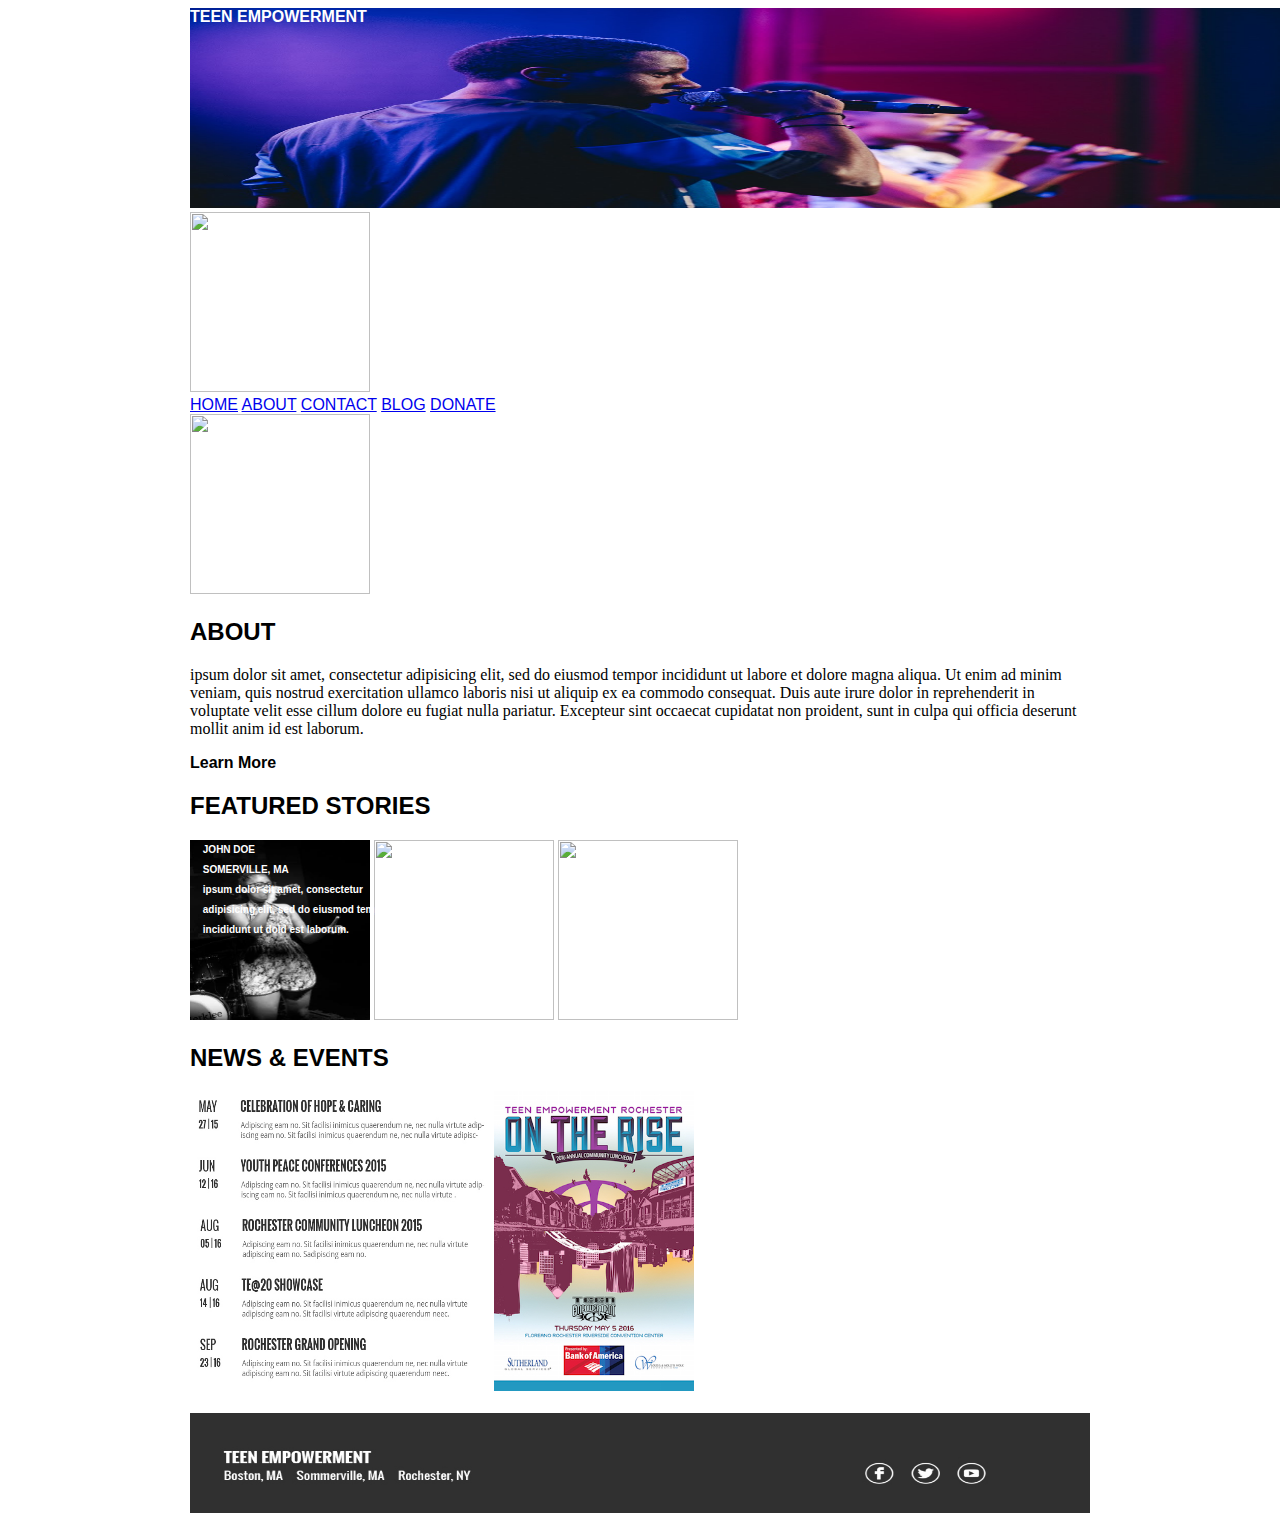
==== Teen Empowerment/index.html @ 6bf57b47 "teen-empowerment" ====
<!DOCTYPE html>
<html>
<head>

<title>Teen Empowerment</title>
<link rel="stylesheet" href="css/main.css">
</head>
<body>
<div class="teenempowerment">
  <header>
<div id="overlay">TEEN EMPOWERMENT</div>
<img id="img2" src="img/img2.jpg">



    <img src="http://i.imgur.com/77iygn5.png">
    <nav>
      <a href="#">HOME</a>
      <a href="#">ABOUT</a>
      <a href="#">CONTACT</a>
      <a href="#">BLOG</a>
      <a href="#">DONATE</a>
    </nav>


  </header>
  <section>
  <img src="http://i.imgur.com/qvhPlKN.jpg?1">
  <h2>
ABOUT
</h2>
  <p> ipsum dolor sit amet, consectetur adipisicing elit, sed do eiusmod tempor incididunt ut labore et dolore magna aliqua. Ut enim ad minim veniam, quis nostrud exercitation ullamco laboris nisi ut aliquip ex ea commodo consequat. Duis aute irure dolor
    in reprehenderit in voluptate velit esse cillum dolore eu fugiat nulla pariatur. Excepteur sint occaecat cupidatat non proident, sunt in culpa qui officia deserunt mollit anim id est laborum.
  </p>
  <span><b>Learn More</b></span>
  </section>

 <section>
  <h2>
 FEATURED STORIES
</h2>
<div id="overlay2"> <b> JOHN DOE <br> SOMERVILLE, MA <b> <br>ipsum dolor sit amet, consectetur adipisicing elit, sed do eiusmod tempor incididunt ut dold est laborum.

</div>
  <img src="img/img5.jpg">
  <img src="http://i.imgur.com/2h9CmUD.jpg">
  <img src="http://i.imgur.com/pF0m7x5.jpg">
</section>
<section>
  <h2>
  NEWS & EVENTS
  </h2>
  <img id="calendar" src="img/teenempowerment_calendar.jpg">
  <img id="facebookad" src="img/teen_empower_facebook.jpg">
</section>
<br>
<footer>
  <img id="footer" src="img/teenempowerment_footer.jpg">
</footer>


</body>
</html>
---- Teen Empowerment/css/main.css ----
img {
  height: 180px;
  width: 180px;
}

h1 {
font-family: 'Roboto', sans-serif;
}

h2 {
  font-family: 'Roboto', sans-serif;
}

header {
    background-image: url("img2.jpg");
    background-repeat: no-repeat;
    background-position: top;
    background-attachment: fixed;
}

#img2 {
  height: 200px;
  width: 1200px;
}

#overlay {
    color: white;
    position: absolute;
    z-index:100;
    font-family: 'Roboto', sans-serif;
    font-weight: bolder;
}

#footer {
  height: 100px;
  width: 900px;
}

#facebookad {
  height: 300px;
  width: 200px;
}

span {
  font-family: 'Roboto', sans-serif;
}

#calendar {
  height: 300px;
  width: 300px;
}
nav {
 font-family: 'Roboto', sans-serif;
 text-decoration: none;
}

.teenempowerment{
  height: 1000px;
  width: 900px;
  display: block;
  margin: auto;
}

#overlay2 {
    color: white;
    position: absolute;
    z-index:100;
    font-family: 'Roboto', sans-serif;
    font-weight: bolder;

    font-size: 10px;
    line-height: 20px;
    width: 15%;
    display: inline-block;
    padding: 0 1% 0 1%;
    vertical-align: top;
    margin-bottom: 50px;
    transition: all .7s;
}
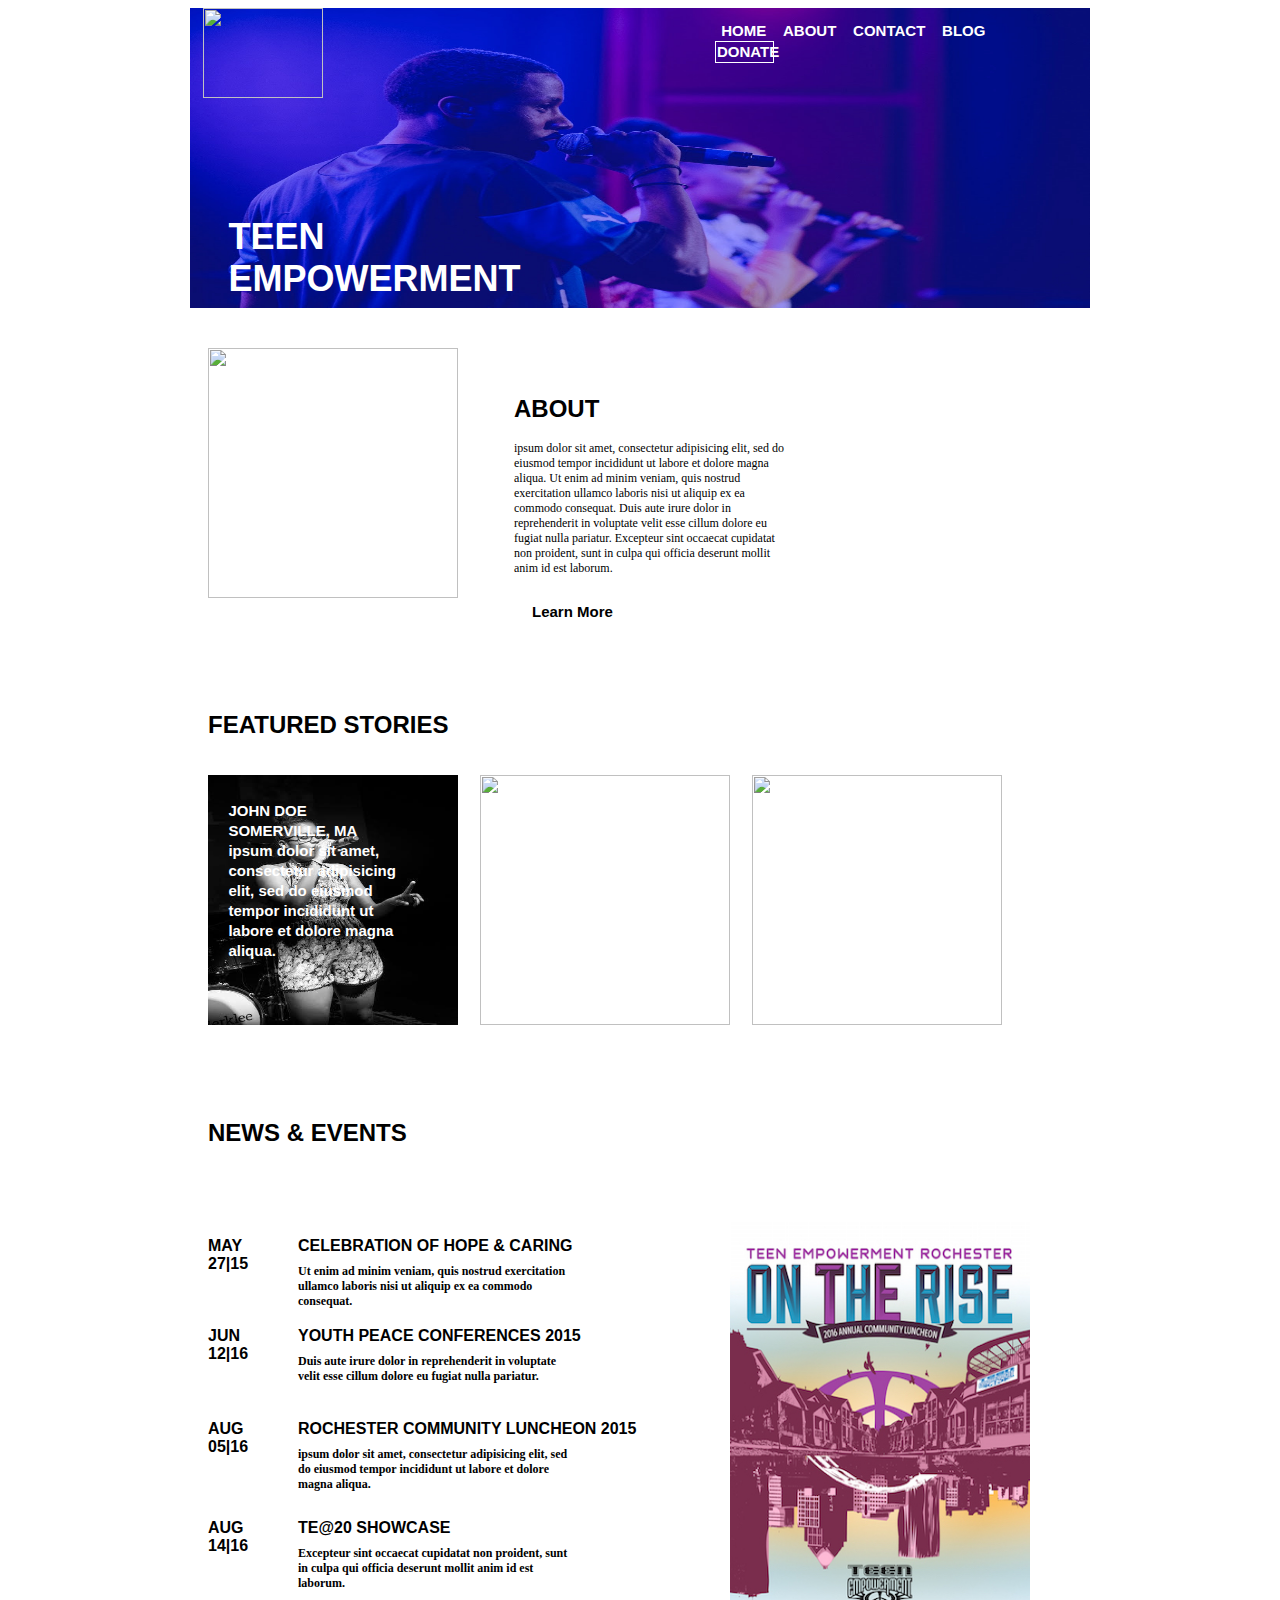
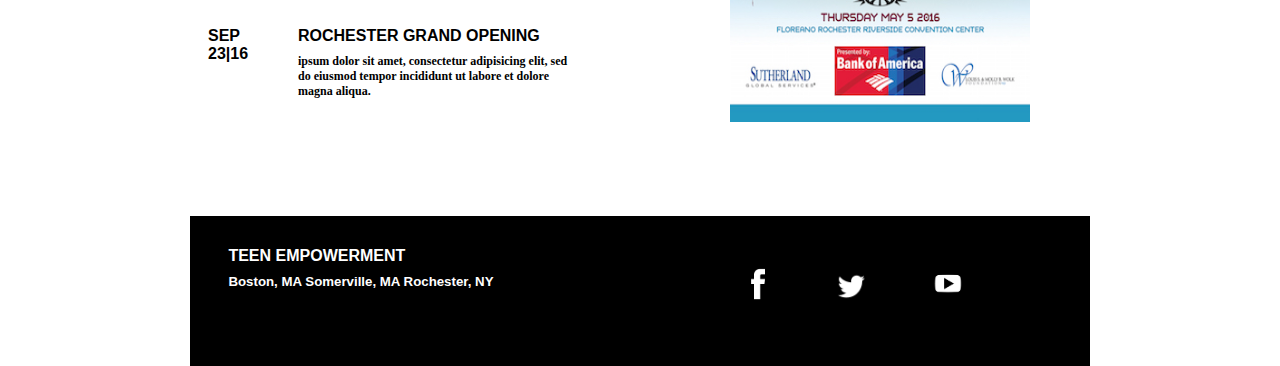
==== commit 0f3bcb54: "first commit" ====
--- a/Teen Empowerment/index.html
+++ b/Teen Empowerment/index.html
@@ -6,56 +6,74 @@
 <link rel="stylesheet" href="css/main.css">
 </head>
 <body>
-<div class="teenempowerment">
+  <div class="teenempowerment">
   <header>
+<img id="overlay3" src="http://i.imgur.com/77iygn5.png">
 <div id="overlay">TEEN EMPOWERMENT</div>
+<nav id="overlay4">
+  <a href="#">HOME</a>
+  <a href="http://www.teenempowerment.org/about.html">ABOUT</a>
+  <a href="http://www.teenempowerment.org/contact.html">CONTACT</a>
+  <a href="https://myspace.com/197662692">BLOG</a>
+<div class="boxed">
+  <a href="http://www.teenempowerment.org/donate.html">DONATE</a>
+  </div>
+  </nav>
 <img id="img2" src="img/img2.jpg">
-
-
-
-    <img src="http://i.imgur.com/77iygn5.png">
-    <nav>
-      <a href="#">HOME</a>
-      <a href="#">ABOUT</a>
-      <a href="#">CONTACT</a>
-      <a href="#">BLOG</a>
-      <a href="#">DONATE</a>
-    </nav>
-
-
-  </header>
+</header>
   <section>
-  <img src="http://i.imgur.com/qvhPlKN.jpg?1">
-  <h2>
+  <img id="aboutimg" src="http://i.imgur.com/qvhPlKN.jpg?1">
+  <h2 id="about">
 ABOUT
 </h2>
   <p> ipsum dolor sit amet, consectetur adipisicing elit, sed do eiusmod tempor incididunt ut labore et dolore magna aliqua. Ut enim ad minim veniam, quis nostrud exercitation ullamco laboris nisi ut aliquip ex ea commodo consequat. Duis aute irure dolor
     in reprehenderit in voluptate velit esse cillum dolore eu fugiat nulla pariatur. Excepteur sint occaecat cupidatat non proident, sunt in culpa qui officia deserunt mollit anim id est laborum.
   </p>
-  <span><b>Learn More</b></span>
+<a href="http://www.teenempowerment.org/opportunities.html">
+  <span id="learn"><b>Learn More</b></span></a>
   </section>
 
  <section>
-  <h2>
+  <h2 id="featured">
  FEATURED STORIES
 </h2>
-<div id="overlay2"> <b> JOHN DOE <br> SOMERVILLE, MA <b> <br>ipsum dolor sit amet, consectetur adipisicing elit, sed do eiusmod tempor incididunt ut dold est laborum.
-
-</div>
-  <img src="img/img5.jpg">
-  <img src="http://i.imgur.com/2h9CmUD.jpg">
-  <img src="http://i.imgur.com/pF0m7x5.jpg">
+  <div id="overlay2"> <b>JOHN DOE <br> SOMERVILLE, MA<b><br> ipsum dolor sit amet, consectetur adipisicing elit, sed do eiusmod tempor incididunt ut labore et dolore magna aliqua.</div>
+  <img id="img5" src="img/img5.jpg">
+  <img id="imgblue" src="http://i.imgur.com/2h9CmUD.jpg">
+  <img id="imgbeanie" src="http://i.imgur.com/pF0m7x5.jpg">
 </section>
 <section>
-  <h2>
+  <h2 id="news">
   NEWS & EVENTS
   </h2>
-  <img id="calendar" src="img/teenempowerment_calendar.jpg">
+  <h4 id="calendar">MAY<br>27|15</h4>
+  <h4 id="celebration">CELEBRATION OF HOPE & CARING</h4>
+  <p id="description">Ut enim ad minim veniam, quis nostrud exercitation ullamco laboris nisi ut aliquip ex ea commodo consequat.</p>
+  <h4 id="june">JUN<br>12|16</h4>
+  <h4 id="youth">YOUTH PEACE CONFERENCES 2015</h4>
+  <p id="description2">Duis aute irure dolor
+    in reprehenderit in voluptate velit esse cillum dolore eu fugiat nulla pariatur.</p>
+  <h4 id="august">AUG<br>05|16</h4>
+  <h4 id="rochester">ROCHESTER COMMUNITY LUNCHEON 2015</h4>
+  <p id="description3">ipsum dolor sit amet, consectetur adipisicing elit, sed do eiusmod tempor incididunt ut labore et dolore magna aliqua.</p>
+  <h4 id="august2">AUG<br>14|16</h4>
+  <h4 id="te">TE@20 SHOWCASE</h4>
+  <p id="description4">Excepteur sint occaecat cupidatat non proident, sunt in culpa qui officia deserunt mollit anim id est laborum.</p>
+  <h4 id="september">SEP<br>23|16</h4>
+  <h4 id="rochester2">ROCHESTER GRAND OPENING</h4>
+  <p id="description5">ipsum dolor sit amet, consectetur adipisicing elit, sed do eiusmod tempor incididunt ut labore et dolore magna aliqua.</p>
   <img id="facebookad" src="img/teen_empower_facebook.jpg">
 </section>
-<br>
+<h4 id="overlay5">TEEN EMPOWERMENT</h4>
+<h5 id="overlay6">Boston, MA Somerville, MA Rochester, NY</h5>
+<a href="https://www.facebook.com/The-Center-for-Teen-Empowerment-Inc-138096007528/?hc_ref=SEARCH">
+<img id="overlay7" src="img/facebook_logo.png"></a>
+<a href="https://twitter.com/TeenEmpowerment?lang=en">
+<img id="overlay8" src="img/twitter_logo.png"></a>
+<a href="https://www.youtube.com/user/TeenEmpowermentTV">
+<img id="overlay9" src="img/youtube_logo.png"></a>
 <footer>
-  <img id="footer" src="img/teenempowerment_footer.jpg">
+
 </footer>
 
 
--- a/Teen Empowerment/css/main.css
+++ b/Teen Empowerment/css/main.css
@@ -1,57 +1,70 @@
-img {
-  height: 180px;
-  width: 180px;
-}
-
 h1 {
 font-family: 'Roboto', sans-serif;
 }
 
-h2 {
+#about {
   font-family: 'Roboto', sans-serif;
-}
-
-header {
-    background-image: url("img2.jpg");
-    background-repeat: no-repeat;
-    background-position: top;
-    background-attachment: fixed;
+  margin-left: 36%;
+  margin-top: -23%;
+  margin-bottom: 16%;
 }
 
 #img2 {
-  height: 200px;
-  width: 1200px;
+  height: 300px;
+  width: 900px;
+  background-image: url("img2.jpg");
+  background-repeat: no-repeat;
+  background-position: top;
+  background-attachment: fixed;
+  color: blue;
+  color: transparent;
+  background: url (img/img2.jpg) 0 0 no-repeat fixed;
+  overflow:hidden;
+  color: blue;
 }
 
 #overlay {
     color: white;
     position: absolute;
     z-index:100;
-    font-family: 'Roboto', sans-serif;
+    font-family: 'Oswald', sans-serif;
     font-weight: bolder;
+    padding: 150px 1% 0 1%;
+    font-size: 36px;
+    width: 15%;
+    margin-top: 4.5%;
+    margin-left: 2%;
+    margin-bottom: 50%;
+    color: white;
 }
 
 #footer {
-  height: 100px;
+  height: 125px;
   width: 900px;
 }
 
 #facebookad {
-  height: 300px;
-  width: 200px;
-}
-
-span {
+  height: 500px;
+  width: 300px;
+  margin-left: 60%;
+  margin-top: -35%;
+  margin-bottom: 2%;
+}
+
+#learn {
   font-family: 'Roboto', sans-serif;
-}
+  margin-left: 36%;
+  margin-top: 50%;
+  margin-bottom: 50%;
+  color: black;
+}
+
 
 #calendar {
-  height: 300px;
-  width: 300px;
-}
-nav {
- font-family: 'Roboto', sans-serif;
- text-decoration: none;
+  font-family: 'Oswald', sans-serif;
+  margin-top: 10%;
+  margin-left: 2%;
+  margin-bottom: 32%;
 }
 
 .teenempowerment{
@@ -65,15 +78,355 @@
     color: white;
     position: absolute;
     z-index:100;
-    font-family: 'Roboto', sans-serif;
-    font-weight: bolder;
-
-    font-size: 10px;
+    font-family: 'Oswald', sans-serif;
+    font-size: 15px;
     line-height: 20px;
     width: 15%;
     display: inline-block;
+    padding: 0% 0% 0% 5%;
+    vertical-align: top;
+    margin-bottom: 50%;
+    transition: all .7s;
+    margin-left: -2%;
+    margin-top: 2%;
+}
+
+#overlay3 {
+    color: white;
+    position: absolute;
+    z-index:100;
+    line-height: 20px;
+    width: 15%;
+    display: inline-block;
     padding: 0 1% 0 1%;
+    vertical-align: top;
+    margin-bottom: 50px;
+    transition: all .7s
+    margin-top: 50%;
+    margin-left: 0%;
+    height: 90px;
+    width: 120px;
+}
+
+#overlay4 {
+    position: absolute;
+    z-index:100;
+    line-height: 20px;
+    width: 25%;
+    display: inline-block;
+    padding: 0 1% 0 45%;
     vertical-align: top;
     margin-bottom: 50px;
     transition: all .7s;
-}
+    margin-left: -4%;
+    margin-top: 1%;
+
+}
+
+p {
+  margin-left: 36%;
+  margin-top: -14%;
+  margin-bottom: 3%;
+  width: 30%;
+  font-size: 12px;
+}
+
+#aboutimg{
+  margin-top: 4%;
+  margin-bottom: -4%;
+  margin-left: 2%;
+  height: 250px;
+  width: 250px;
+}
+
+#featured {
+  font-family: 'Oswald', sans-serif;
+  margin-left: 2%;
+  margin-top: 10%;
+  margin-bottom: 4%;
+
+}
+
+#news {
+  font-family: 'Oswald', sans-serif;
+  margin-top: 10%;
+  margin-left: 2%;
+  margin-bottom: 4%;
+}
+
+#img5 {
+  margin-left: 2%;
+  margin-top: 0%;
+  margin-bottom: 0%;
+  height: 250px;
+  width: 250px;
+}
+
+#imgblue {
+  margin-left: 2%;
+  margin-top: 0%;
+  margin-bottom: 0%;
+  height: 250px;
+  width: 250px;
+}
+
+#imgbeanie {
+  margin-left: 2%;
+  margin-top: 0%;
+  margin-bottom: 0%;
+  height: 250px;
+  width: 250px;
+}
+
+a {
+  color: white;
+  text-decoration: none;
+  font-family: 'Oswald', sans-serif;
+  font-weight: bold;
+  font-size: 15px;
+  margin-right: 2%;
+  margin-left: 2%;
+}
+
+#celebration {
+  font-family: 'Oswald', sans-serif;
+  margin-top: -36%;
+  margin-left: 12%;
+  margin-bottom: 30%;
+}
+
+#description {
+  margin-top: -29%;
+  margin-left: 12%;
+  margin-bottom: 24%;
+  font-size: 12px;
+  font-weight: lighter;
+}
+
+#june {
+  font-family: 'Oswald', sans-serif;
+  margin-top: -22%;
+  margin-left: 2%;
+  margin-bottom: 18%;
+}
+
+#youth {
+  font-family: 'Oswald', sans-serif;
+  margin-top: -22%;
+  margin-left: 12%;
+  margin-bottom: 20%;
+}
+
+#description2 {
+  margin-top: -19%;
+  margin-left: 12%;
+  margin-bottom: 16%;
+  font-size: 12px;
+  font-weight: lighter;
+}
+
+#august {
+  font-family: 'Oswald', sans-serif;
+  margin-top: -12%;
+  margin-left: 2%;
+  margin-bottom: 8%;
+}
+
+#rochester {
+  font-family: 'Oswald', sans-serif;
+  margin-top: -12%;
+  margin-left: 12%;
+  margin-bottom: 10%;
+}
+
+#description3 {
+  margin-top: -9%;
+  margin-left: 12%;
+  margin-bottom: 4%;
+  font-size: 12px;
+  font-weight: lighter;
+}
+
+#august2 {
+  font-family: 'Oswald', sans-serif;
+  margin-top: -1%;
+  margin-left: 2%;
+  margin-bottom: -3%;
+}
+
+#te {
+  font-family: 'Oswald', sans-serif;
+  margin-top: -4%;
+  margin-left: 12%;
+  margin-bottom: -1%;
+}
+
+#description4 {
+  margin-top: 2%;
+  margin-left: 12%;
+  margin-bottom: -6%;
+  font-size: 12px;
+  font-weight: lighter;
+}
+
+#september {
+  font-family: 'Oswald', sans-serif;
+  margin-top: 10%;
+  margin-left: 2%;
+  margin-bottom: -13%;
+}
+
+#rochester2 {
+  font-family: 'Oswald', sans-serif;
+  margin-top: 9%;
+  margin-left: 12%;
+  margin-bottom: -12%;
+}
+
+#description5 {
+  margin-top: 13%;
+  margin-left: 12%;
+  margin-bottom: -18%;
+  font-size: 12px;
+  font-weight: lighter;
+}
+
+footer{
+  height: 150px;
+  width: 900px;
+  background-color: black;
+  margin-top: 6%;
+}
+
+#overlay5 {
+  font-family: 'Oswald', sans-serif;
+  color: white;
+  position: absolute;
+  z-index:100;
+  line-height: 20px;
+  width: 25%;
+  display: inline-block;
+  padding: 0 1% 0 45%;
+  vertical-align: top;
+  margin-bottom: 50px;
+  transition: all .7s;
+  margin-left: -42%;
+  margin-top: 8%;
+}
+
+#overlay6 {
+  font-family: 'Oswald', sans-serif;
+  color: white;
+  position: absolute;
+  z-index:100;
+  line-height: 20px;
+  width: 25%;
+  display: inline-block;
+  padding: 0 1% 0 45%;
+  vertical-align: top;
+  margin-bottom: 50px;
+  transition: all .7s;
+  margin-left: -42%;
+  margin-top: 10%;
+}
+
+#overlay7 {
+    color: white;
+    position: absolute;
+    z-index:100;
+    line-height: 20px;
+    display: inline-block;
+    padding: 0 1% 0 1%;
+    vertical-align: top;
+    margin-bottom: 50px;
+    transition: all .7s;
+    margin-top: 9%;
+    margin-left: 40%;
+    height: 50px;
+    width: 50px;
+}
+
+#overlay8 {
+    color: white;
+    position: absolute;
+    z-index:100;
+    line-height: 20px;
+    display: inline-block;
+    padding: 0 1% 0 1%;
+    vertical-align: top;
+    margin-bottom: 50px;
+    transition: all .7s;
+    margin-top: 8.7%;
+    margin-left: 44%;
+    height: 60px;
+    width: 60px;
+}
+
+#overlay9 {
+    color: white;
+    position: absolute;
+    z-index:100;
+    line-height: 20px;
+    display: inline-block;
+    padding: 0 1% 0 1%;
+    vertical-align: top;
+    margin-bottom: 50px;
+    transition: all .7s;
+    margin-top: 9.7%;
+    margin-left: 50%;
+    height: 30px;
+    width: 30px;
+}
+
+/* For mobile phones: */
+[class*="col-"] {
+    width: 100%;
+}
+@media only screen and (min-width: 600px) {
+    /* For tablets: */
+    .col-m-1 {width: 8.33%;}
+    .col-m-2 {width: 16.66%;}
+    .col-m-3 {width: 25%;}
+    .col-m-4 {width: 33.33%;}
+    .col-m-5 {width: 41.66%;}
+    .col-m-6 {width: 50%;}
+    .col-m-7 {width: 58.33%;}
+    .col-m-8 {width: 66.66%;}
+    .col-m-9 {width: 75%;}
+    .col-m-10 {width: 83.33%;}
+    .col-m-11 {width: 91.66%;}
+    .col-m-12 {width: 100%;}
+}
+@media only screen and (min-width: 768px) {
+    /* For desktop: */
+    .col-1 {width: 8.33%;}
+    .col-2 {width: 16.66%;}
+    .col-3 {width: 25%;}
+    .col-4 {width: 33.33%;}
+    .col-5 {width: 41.66%;}
+    .col-6 {width: 50%;}
+    .col-7 {width: 58.33%;}
+    .col-8 {width: 66.66%;}
+    .col-9 {width: 75%;}
+    .col-10 {width: 83.33%;}
+    .col-11 {width: 91.66%;}
+    .col-12 {width: 100%;}
+}
+
+.boxed {
+  border: 1px solid white;
+  width: 18%;
+  border-width: thin;
+}
+
+<!-- CSS media query on a link element -->
+<link rel="index.html" media="(max-width: 800px)" href="main.css" />
+
+<!-- CSS media query within a stylesheet -->
+<style>
+@media (max-width: 600px) {
+  .facet_sidebar {
+    display: none;
+  }
+}
+</style>
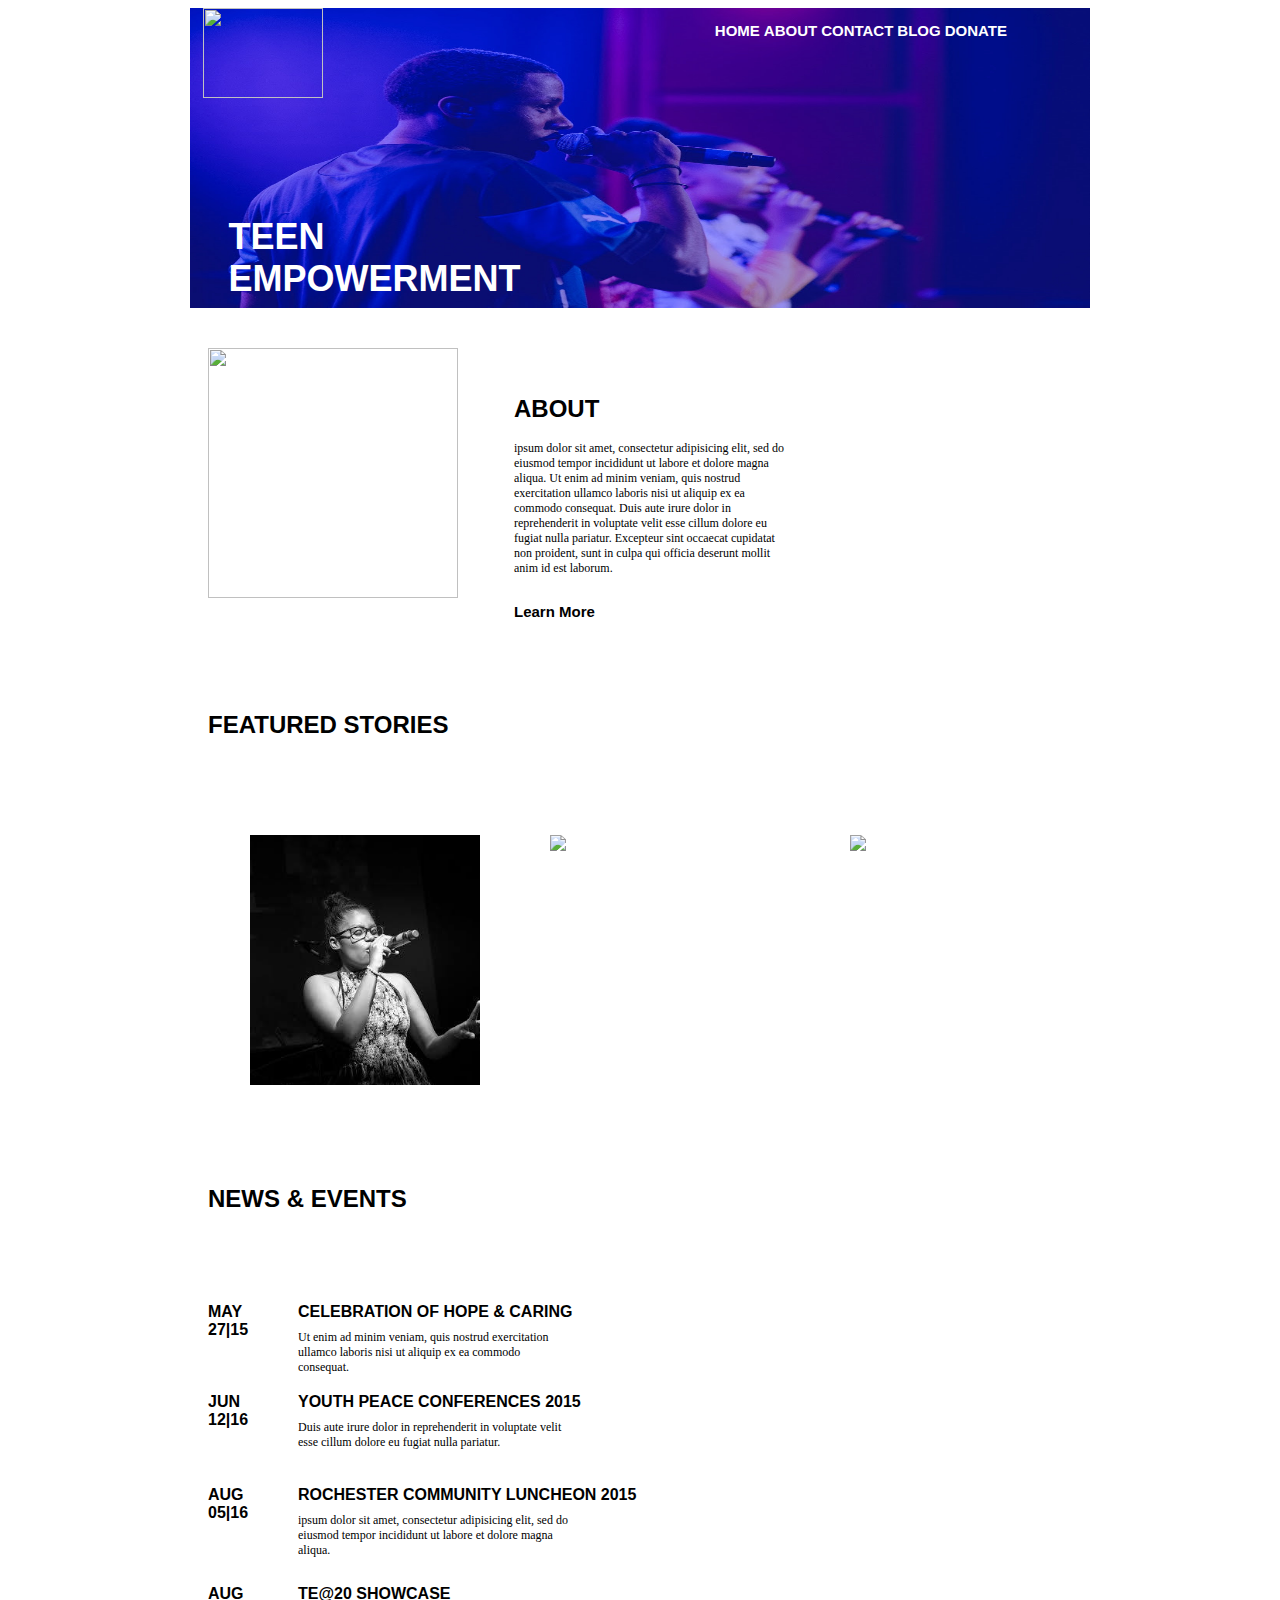
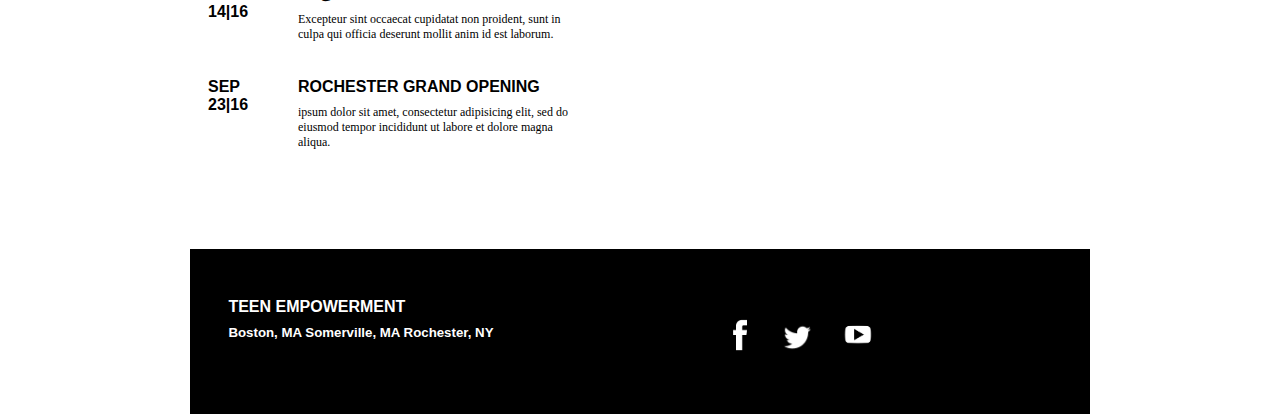
==== commit 8294bf56: "first commit" ====
--- a/Teen Empowerment/index.html
+++ b/Teen Empowerment/index.html
@@ -8,41 +8,71 @@
 <body>
   <div class="teenempowerment">
   <header>
-<img id="overlay3" src="http://i.imgur.com/77iygn5.png">
-<div id="overlay">TEEN EMPOWERMENT</div>
-<nav id="overlay4">
-  <a href="#">HOME</a>
-  <a href="http://www.teenempowerment.org/about.html">ABOUT</a>
-  <a href="http://www.teenempowerment.org/contact.html">CONTACT</a>
-  <a href="https://myspace.com/197662692">BLOG</a>
-<div class="boxed">
-  <a href="http://www.teenempowerment.org/donate.html">DONATE</a>
+   <img id="overlay3" src="http://i.imgur.com/77iygn5.png">
+   <div id="overlay">TEEN EMPOWERMENT</div>
+   <nav id="overlay4">
+  <a id="a" href="file:///home/rcstudent/Desktop/rc-share-devonte/Teen%20Empowerment/index.html">HOME</a>
+  <a id="a" href="http://www.teenempowerment.org/about.html">ABOUT</a>
+  <a id="a" href="http://www.teenempowerment.org/contact.html">CONTACT</a>
+  <a id="a" href="https://myspace.com/teenempowerment">BLOG</a>
+  <a id="a" href="http://www.teenempowerment.org/donate.html">DONATE</a>
+</nav>
+<nav class="mobile">
+  <button class="button">Toggle</button>
+  <div class="mobile2 hidden">
+    <a href="file:///home/rcstudent/Desktop/rc-share-devonte/Teen%20Empowerment/index.html">HOME</a>
+    <a href="http://www.teenempowerment.org/about.html">ABOUT</a>
+    <a href="http://www.teenempowerment.org/contact.html">CONTACT</a>
+    <a href="https://myspace.com/teenempowerment">BLOG</a>
+    <a href="http://www.teenempowerment.org/donate.html">DONATE</a>
   </div>
-  </nav>
+</nav>
 <img id="img2" src="img/img2.jpg">
-</header>
-  <section>
-  <img id="aboutimg" src="http://i.imgur.com/qvhPlKN.jpg?1">
-  <h2 id="about">
-ABOUT
-</h2>
-  <p> ipsum dolor sit amet, consectetur adipisicing elit, sed do eiusmod tempor incididunt ut labore et dolore magna aliqua. Ut enim ad minim veniam, quis nostrud exercitation ullamco laboris nisi ut aliquip ex ea commodo consequat. Duis aute irure dolor
+  </header>
+  <section class="aboutme">
+   <img id="aboutimg" src="http://i.imgur.com/qvhPlKN.jpg?1">
+   <h2 id="about">
+    ABOUT
+   </h2>
+    <p> ipsum dolor sit amet, consectetur adipisicing elit, sed do eiusmod tempor incididunt ut labore et dolore magna aliqua. Ut enim ad minim veniam, quis nostrud exercitation ullamco laboris nisi ut aliquip ex ea commodo consequat. Duis aute irure dolor
     in reprehenderit in voluptate velit esse cillum dolore eu fugiat nulla pariatur. Excepteur sint occaecat cupidatat non proident, sunt in culpa qui officia deserunt mollit anim id est laborum.
-  </p>
-<a href="http://www.teenempowerment.org/opportunities.html">
-  <span id="learn"><b>Learn More</b></span></a>
+    </p>
+    <a href="http://www.teenempowerment.org/">
+    <span id="learn"><b>Learn More</b></span></a>
   </section>
 
- <section>
+
   <h2 id="featured">
  FEATURED STORIES
-</h2>
-  <div id="overlay2"> <b>JOHN DOE <br> SOMERVILLE, MA<b><br> ipsum dolor sit amet, consectetur adipisicing elit, sed do eiusmod tempor incididunt ut labore et dolore magna aliqua.</div>
-  <img id="img5" src="img/img5.jpg">
-  <img id="imgblue" src="http://i.imgur.com/2h9CmUD.jpg">
-  <img id="imgbeanie" src="http://i.imgur.com/pF0m7x5.jpg">
+  </h2>
+  <section id="hover">
+  <div class="featured">
+  <img class="featured-image" src="img/img5.jpg" />
+      <div class="featured__overlay">
+          <h1 class="featured__overlay__title">John Doe</h1>
+        <h2 id="summerville">Somerville, MA</h2>
+          <p class="featured__overlay__content">Lorem ipsum doler sit dui amet. Lorem ipsum doler sit dui amet. Lorem ipsum doler sit dui amet. Lorem ipsum doler sit dui amet. Lorem ipsum doler sit dui amet. Lorem ipsum doler sit dui amet</p>
+      </div>
+  </div>
+  <div class="featured">
+      <img class="featured-image2" src="http://i.imgur.com/2h9CmUD.jpg" />
+      <div class="featured__overlay">
+          <h1 class="featured__overlay__title">John Doe</h1>
+        <h2 id="summerville">Somerville, MA</h2>
+          <p class="featured__overlay__content">Lorem ipsum doler sit dui amet. Lorem ipsum doler sit dui amet. Lorem ipsum doler sit dui amet. Lorem ipsum doler sit dui amet. Lorem ipsum doler sit dui amet. Lorem ipsum doler sit dui amet</p>
+      </div>
+  </div>
+  <div class="featured">
+      <img class="featured-image3" src="http://i.imgur.com/pF0m7x5.jpg" />
+      <div class="featured__overlay">
+          <h1 class="featured__overlay__title">John Doe</h1>
+        <h2 id="summerville">Somerville, MA</h2>
+          <p class="featured__overlay__content">Lorem ipsum doler sit dui amet. Lorem ipsum doler sit dui amet. Lorem ipsum doler sit dui amet. Lorem ipsum doler sit dui amet. Lorem ipsum doler sit dui amet. Lorem ipsum doler sit dui amet</p>
+      </div>
+  </div>
+
 </section>
-<section>
+<section id="newsandevents">
   <h2 id="news">
   NEWS & EVENTS
   </h2>
@@ -62,20 +92,25 @@
   <h4 id="september">SEP<br>23|16</h4>
   <h4 id="rochester2">ROCHESTER GRAND OPENING</h4>
   <p id="description5">ipsum dolor sit amet, consectetur adipisicing elit, sed do eiusmod tempor incididunt ut labore et dolore magna aliqua.</p>
-  <img id="facebookad" src="img/teen_empower_facebook.jpg">
-</section>
-<h4 id="overlay5">TEEN EMPOWERMENT</h4>
-<h5 id="overlay6">Boston, MA Somerville, MA Rochester, NY</h5>
-<a href="https://www.facebook.com/The-Center-for-Teen-Empowerment-Inc-138096007528/?hc_ref=SEARCH">
-<img id="overlay7" src="img/facebook_logo.png"></a>
-<a href="https://twitter.com/TeenEmpowerment?lang=en">
-<img id="overlay8" src="img/twitter_logo.png"></a>
-<a href="https://www.youtube.com/user/TeenEmpowermentTV">
-<img id="overlay9" src="img/youtube_logo.png"></a>
-<footer>
+  <iframe id="facebookad" src="https://www.facebook.com/plugins/page.php?href=https%3A%2F%2Fwww.facebook.com%2FThe-Center-for-Teen-Empowerment-Inc-138096007528%2F&tabs=timeline&width=340&height=500&small_header=false&adapt_container_width=true&hide_cover=false&show_facepile=true&appId" width="340" height="500" style="border:none;overflow:hidden" scrolling="no" frameborder="0" allowTransparency="true"></iframe>
+ </section>
+  <div>
+  <h4 id="overlay5">TEEN EMPOWERMENT</h4>
+  <h5 id="overlay6">Boston, MA Somerville, MA Rochester, NY</h5>
+  <a href="https://www.facebook.com/The-Center-for-Teen-Empowerment-Inc-138096007528/">
+  <img id="overlay7" src="img/facebook_logo.png"></a>
+  <a href="https://twitter.com/teenempowerment">
+  <img id="overlay8" src="img/twitter_logo.png"></a>
+  <a href="https://www.youtube.com/user/teenempowermenttv">
+  <img id="overlay9" src="img/youtube_logo.png"></a>
+ </div>
+ <footer>
 
-</footer>
+ </footer>
 
 
+ </div>
+ <script src="http://ajax.googleapis.com/ajax/libs/jquery/1.10.1/jquery.min.js"></script>
+ <script src="js/main.js"></script>
 </body>
 </html>
--- a/Teen Empowerment/css/main.css
+++ b/Teen Empowerment/css/main.css
@@ -16,11 +16,6 @@
   background-repeat: no-repeat;
   background-position: top;
   background-attachment: fixed;
-  color: blue;
-  color: transparent;
-  background: url (img/img2.jpg) 0 0 no-repeat fixed;
-  overflow:hidden;
-  color: blue;
 }
 
 #overlay {
@@ -35,7 +30,6 @@
     margin-top: 4.5%;
     margin-left: 2%;
     margin-bottom: 50%;
-    color: white;
 }
 
 #footer {
@@ -74,23 +68,99 @@
   margin: auto;
 }
 
-#overlay2 {
+#hover {
+  display: flex;
+
+  align-items: center;
+}
+
+.featured {
+  margin: 10px;
+  position: relative;
+  overflow: hidden;
+  width: 300px;
+  height: 300px;
+}
+.featured-image {
+    display: block;
+    min-width: 100%;
+    max-width: 100%;
+    height: auto;
+    margin-top: 50px;
+    margin-left: 50px;
+    margin-bottom: 50px;
+}
+.featured-image2 {
+    display: block;
+    min-width: 100%;
+    max-width: 100%;
+    height: auto;
+    margin-top: 50px;
+    margin-left: 50px;
+    margin-bottom: 50px;
+}
+.featured-image3 {
+    display: block;
+    min-width: 100%;
+    max-width: 100%;
+    height: auto;
+    margin-top: 50px;
+    margin-left: 50px;
+    margin-bottom: 50px;
+}
+.featured__overlay {
+    position: absolute;
+    top: 0;
+    right: 0;
+    bottom: 0;
+    left: 0;
+    padding: 40px;
     color: white;
-    position: absolute;
-    z-index:100;
+    transform: translateY(100%);
+    transition: transform .35s ease-out;
+}
+.featured:hover .featured__overlay {
+    transform: translateY(0);
+}
+
+.featured__overlay__title {
+    margin-bottom: 50px;
+    margin-top: 50px;
+    margin-left: 70px;
+    padding: 0 0;
+    transform: translateY( calc(-100% - 10px) ); /* +10px overlay padding */
+    transition: transform .35s ease-out;
     font-family: 'Oswald', sans-serif;
-    font-size: 15px;
-    line-height: 20px;
-    width: 15%;
-    display: inline-block;
-    padding: 0% 0% 0% 5%;
-    vertical-align: top;
-    margin-bottom: 50%;
-    transition: all .7s;
-    margin-left: -2%;
-    margin-top: 2%;
-}
-
+}
+.featured:hover .featured__overlay__title {
+    transform: translateY(0);
+}
+
+.featured::before {
+    content: ' ';
+    position: absolute;
+    top: 0;
+    right: 0;
+    bottom: 0;
+    left: 0;
+    background: transparent;
+    transition: background .35s ease-out;
+}
+.featured:hover::before {
+    background: rgba(0, 0, 0, .5);
+}
+.featured__overlay__content {
+    width: 80%;
+    margin-left: 50px;
+    margin-top: 0px;
+}
+#summerville {
+  margin-left: 70px;
+  margin-top: -30px;
+  margin-bottom: 20px;
+  font-size: 18px;
+  font-family: 'Oswald', sans-serif;
+}
 #overlay3 {
     color: white;
     position: absolute;
@@ -184,8 +254,6 @@
   font-family: 'Oswald', sans-serif;
   font-weight: bold;
   font-size: 15px;
-  margin-right: 2%;
-  margin-left: 2%;
 }
 
 #celebration {
@@ -292,7 +360,7 @@
 }
 
 footer{
-  height: 150px;
+  height: 165px;
   width: 900px;
   background-color: black;
   margin-top: 6%;
@@ -378,55 +446,138 @@
     width: 30px;
 }
 
-/* For mobile phones: */
-[class*="col-"] {
-    width: 100%;
-}
-@media only screen and (min-width: 600px) {
-    /* For tablets: */
-    .col-m-1 {width: 8.33%;}
-    .col-m-2 {width: 16.66%;}
-    .col-m-3 {width: 25%;}
-    .col-m-4 {width: 33.33%;}
-    .col-m-5 {width: 41.66%;}
-    .col-m-6 {width: 50%;}
-    .col-m-7 {width: 58.33%;}
-    .col-m-8 {width: 66.66%;}
-    .col-m-9 {width: 75%;}
-    .col-m-10 {width: 83.33%;}
-    .col-m-11 {width: 91.66%;}
-    .col-m-12 {width: 100%;}
-}
-@media only screen and (min-width: 768px) {
-    /* For desktop: */
-    .col-1 {width: 8.33%;}
-    .col-2 {width: 16.66%;}
-    .col-3 {width: 25%;}
-    .col-4 {width: 33.33%;}
-    .col-5 {width: 41.66%;}
-    .col-6 {width: 50%;}
-    .col-7 {width: 58.33%;}
-    .col-8 {width: 66.66%;}
-    .col-9 {width: 75%;}
-    .col-10 {width: 83.33%;}
-    .col-11 {width: 91.66%;}
-    .col-12 {width: 100%;}
-}
-
-.boxed {
-  border: 1px solid white;
-  width: 18%;
-  border-width: thin;
-}
-
-<!-- CSS media query on a link element -->
-<link rel="index.html" media="(max-width: 800px)" href="main.css" />
-
-<!-- CSS media query within a stylesheet -->
-<style>
-@media (max-width: 600px) {
-  .facet_sidebar {
+.hidden {
+  display: none;
+}
+
+.mobile {
+  position: fixed;
+  width: 100%;
+  top: 0;
+}
+
+  .mobile button {
+    position: absolute;
+    top: 15px;
+    right: 15px;
+    border: 0;
+    text-indent: 200%;
+    overflow: hidden;
+    background: rgba(255,255,255,1) url("http://i.imgur.com/vKRaKDX.png") center no-repeat;
+    border: 1px solid #ddd;
+    border-radius: 3px;
+    background-size: 80%;
+    width: 30px;
+    height: 30px;
+    outline: none;
+    -webkit-transition: all 400ms ease;
+    transition: all 400ms ease;
+  }
+  .mobile button .expanded {
+-webkit-transform: rotate(90deg);
+        transform: rotate(90deg);
+background-color: transparent;
+border: 0;
+}
+
+
+#a{
+  text-align: center;
+  padding: 20px 0;
+  text-decoration: none;
+  color: white;
+  font-weight: bold;
+}
+  a:hover, a:active, a:focus{
+    background: darken(#eee, 3%);
+  }
+
+.desktop{
+  display: block;
+  overflow: hidden;
+}
+.desktop a{
+    width: 25%;
+
+  }
+    .desktop a:last-child{
+      border-right: none;
+    }
+
+
+
+@media only screen and (max-width: 800px){
+  #overlay4 {
     display: none;
+   }
+  .mobile2 {
+      width: 100px;
+      position: absolute;
+      top: 40px;
+      right: 18px;
+      line-height: 35px;
+    }
+    #hover{
+      flex-direction: column;
+      align-items: flex-start;
+      width: 100%;
+
+     }
+
+section {
+  float: left;
+}
+div{
+  float: left;
+  width: 100%;
+}
+
+#facebookad{
+  margin-top: 140px;
+  margin-left: 50px;
+}
+
+#about{
+  margin-top:100px;
+  margin-left: 50px;
+ }
+ #learn{
+   margin-top:90px;
+   margin-left: 50px;
   }
-}
-</style>
+p{
+  margin-left: 50px;
+}
+ footer{
+   float: left;
+   margin-top: 70px;
+   height: 200px;
+ }
+#overlay5{
+  margin-top: 100px;
+}
+#overlay6{
+  margin-top: 150px;
+  line-height: 18px;
+}
+
+ #overlay7{
+   margin-top: 100px;
+   margin-left: 160px;
+ }
+ #overlay8{
+   margin-top: 95px;
+   margin-left: 200px;
+ }
+ #overlay9{
+   margin-top: 110px;
+   margin-left: 270px;
+ }
+ #aboutimg{
+   margin-left: 50px;
+ }
+ #featured{
+   margin-left: 50px;
+   margin-top: 70%;
+ }
+}
